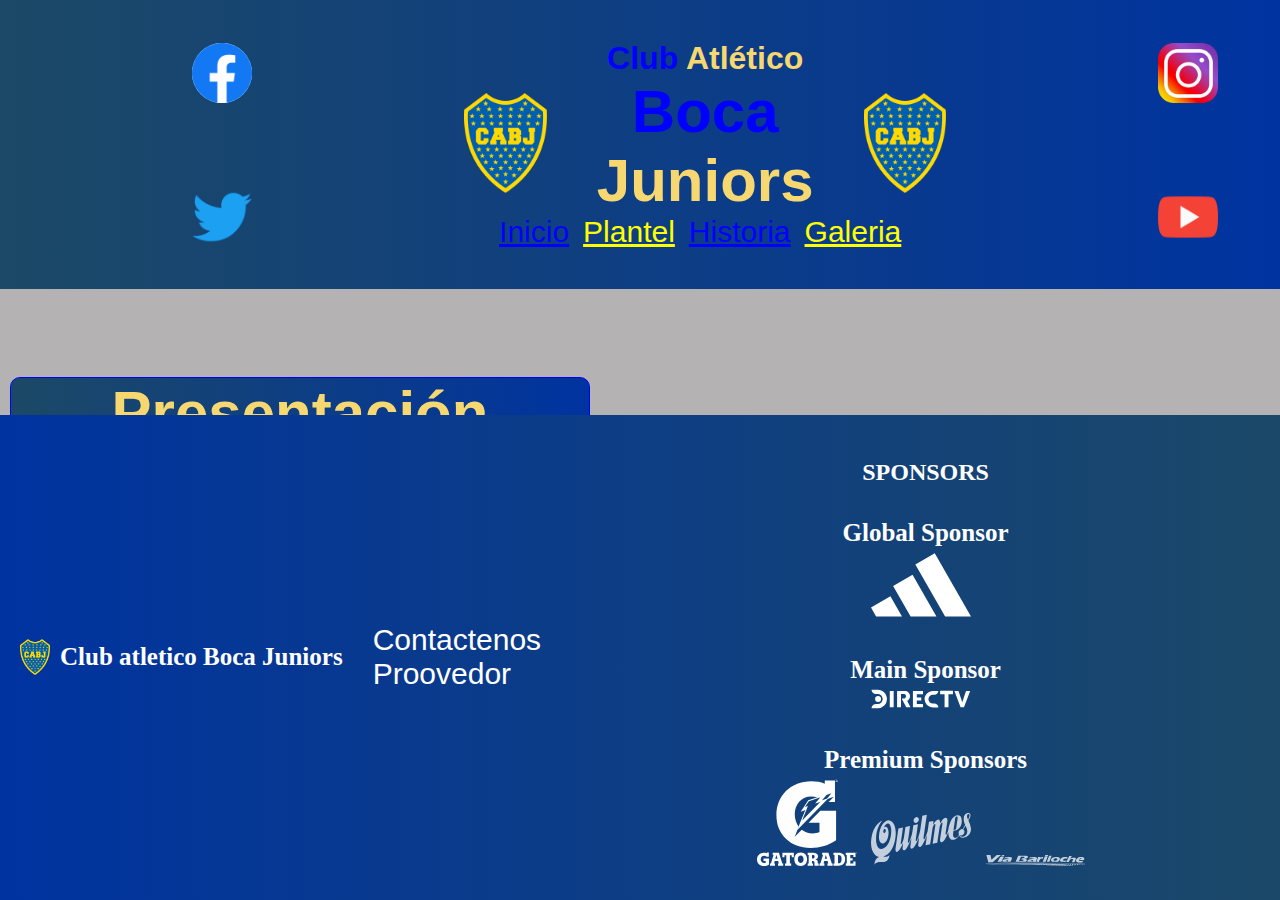
==== index.html @ 7a2bebf0 "Footer" ====
<!DOCTYPE html>
<html lang="en">
<head>
    <meta charset="UTF-8">
    <meta http-equiv="X-UA-Compatible" content="IE=edge">
    <link rel="stylesheet" href="style.css">
    <meta name="viewport" content="width=device-width, initial-scale=1.0">
    <title>Document</title>
</head>
<body>
    <div class="contenedor1">
        <div class="redes">
            <a href="https://www.facebook.com/BocaJuniors/?locale=es_LA" target="_blank" class="red-social-arriba" class="derecha">
              <img src="facebook.png" alt="Facebook">
            </a>
            <a href="https://twitter.com/BocaJrsOficial?s=20" target="_blank" class="red-social-abajo" class="derecha">
              <img src="twitter.png" alt="Twitter">
            </a>
          </div>
    
    <header>
        <div class="contenedor2">
            <img class="escudo1" src="boca.png" alt="escudo_boca">
            <h1>
                <span class="club">Club</span> 
                <span class="atletico">Atlético</span> 
                <br>
                <span class="boca">Boca</span> 
                <span class="juniors">Juniors</span>
            </h1>
            <img class="escudo2" src="boca.png" alt="escudo_boca">
        </div>
            <nav>
                <ul>
                    <li><a class="amarillo" href="">Inicio</a></li>
                    <li><a class="azul" href="">Plantel</a></li>
                    <li><a class="amarillo" href="">Historia</a></li>
                    <li><a class="azul" href="">Galeria</a></li>
                </ul>
            </nav>
    </header>

    <div class="redes">
      <a href="https://www.instagram.com/bocajrsoficial/" target="_blank" class="red-social-arriba" class="izquierda">
        <img src="instagram.png" alt="Instagram">
      </a>
      <a href="https://www.youtube.com/@bocajuniors" target="_blank" class="red-social-abajo" class="izquierda">
        <img src="youtube.png" alt="YouTube">
      </a>
    </div>
  </div>
    
      <br>
      <div class="contenedor3">
        <div class="titulo">
          <h1>Presentación</h1>
          <ul class="lista">
            <li>¡Bienvenidos a la presentación de la página!</li>
            <br>
            <li>En la siguiente página se hará un repaso del Club Atlético Boca Juniors. Aquí encontrarás información sobre la historia del club, el plantel actual, una galería de imágenes y demás. Explora nuestra plataforma y sumérgete en la pasión y grandeza de Boca Juniors.</li>
            <br>
            <li class="saludo">¡Bienvenidos al mundo boquense!</li>
          </ul>
        </div>
      </div>

      <footer>
        <div class="footer-izq">
          <div class="logo">
            <img class="escudo3" src="boca.png" alt="icono">
            <span>Club atletico Boca Juniors</span>
          </div>
          <div class="contacto">
            <a href="https://www.bocajuniors.com.ar/contacto" target="_blank" class="footer-link">Contactenos</a>
            <a href="https://www.bocajuniors.com.ar/el-club/ser-proveedor" target="_blank" class="footer-link">Proovedor</a>
          </div>
        </div>
        <div class="footer-der">
          <div class="sponsors">
            <h3 class="sponsor-titulo">Sponsors</h3>
            <div class="sponsors-cat">
              <h4>Global Sponsor</h4>
              <img src="adidas.svg" alt="Adidas">
            </div>
            <div class="sponsors-cat">
              <h4>Main Sponsor</h4>
              <img src="directv.svg" alt="DirecTV">
            </div>
            <div class="sponsors-cat">
              <h4>Premium Sponsors</h4>
              <img src="gatorade.svg" alt="Gatorade">
              <img src="quilmes.svg" alt="Quilmes">
              <img src="via_bariloche.svg" alt="Via Bariloche">
            </div>
          </div>
        </div>
      </footer>
    </div>
</body>
</html>
---- style.css ----
body{
    margin: 0;
    padding: 0;
    background-color: rgb(180, 178, 178);
}

header{
    text-align: center;
    max-width: 600px;
    padding: 20px;
    margin: 20px auto;
}

.escudo1{
    max-height: 100px;
    padding-right: 40px;
    padding-top: 30px;
}

.escudo2{
    max-height: 100px;
    padding-left: 40px;
    padding-top: 30px;
}

.contenedor1{
    background: linear-gradient(to left, #0033A0, #1C4966);
    display: flex;
    align-items:center;
    justify-content: space-between;
    margin-bottom: 20px;
}

.contenedor2{
    display: flex;
    align-items: center;
    text-align: center;
    justify-content: center;
}

.contenedor3{
    max-width: 600px;
    text-align: center;
}

.titulo h1{
    background: linear-gradient(to left, #0033A0, #1C4966);
    font-size: 60px;
    border: solid 1px blue;
    border-radius: 10px;
    cursor: pointer;
    color: #f7d770;
    margin-top: 50px;
}

.lista{
    display: none;
    background-color: #f7d770;
    padding: 10px;
    border-radius: 5px;
    margin-top: 10px;
    font-size: 25px;
    font-family:'Franklin Gothic Medium', 'Arial Narrow', Arial, sans-serif;
    line-height: 1.5;
    margin-bottom: 10px;
    list-style-type: none;
}

.titulo ul{
    width: 90%;
    margin:  auto;
}

.titulo:hover .lista{
    display: block;
}

h1{
    margin: 0 10px;
    font-family:'Gill Sans', 'Gill Sans MT', Calibri, 'Trebuchet MS', sans-serif
}

h1 span.club, span.boca{
    color: blue;
}

h1 span.atletico, span.juniors{
    color: #f7d770;
}

h1 span.boca, span.juniors{
    font-size: 60px;
}

.azul{
    color: yellow;
    border-radius: 100%;
}

.amarillo{
    color: blue;
    border-radius: 100%;
}

a{
    font-size: 30px;
    font-family:'Franklin Gothic Medium', 'Arial Narrow', Arial, sans-serif;
}


nav ul{
    padding: 0;
    margin: 0;
}

nav li{
    display: inline-block;
    margin-right: 10px;
}

.redes , .izquierda{
    display: flex;
    flex-direction: column;
    margin-left: 15%;
}


.redes, .derecha{
    display: flex;
    flex-direction: column;
    margin-right: 15%;
}

.red-social-arriba{
    
    background-color: #fff;
    width: 60px;
    height: 60px;
    border-radius: 50%;
    margin-bottom: 70%;
    text-decoration: none;
    color: #000;
}

.red-social-abajo{
    width: 60px;
    height: 60px;
    border-radius: 50%;
    margin-top: 70%;
    text-decoration: none;
    color: #000;
}


.red-social-abajo img, .red-social-arriba img {
    width: 60px;
    height: 60px;
    object-fit: cover;
    transition: transform 0.3s ease;
}

.red-social-arriba:hover, .red-social-abajo:hover{
    background-color: #f7d770;
    color: #fff;
    width: 65px;
    height: 65px;
    transform: scale(1.1);
    
}

.saludo{
    background: linear-gradient(to right, #0033A0,  #1C4966);
    background-clip: text;
    -webkit-background-clip: text;
    -webkit-text-fill-color:transparent;
    font-size: 30px;

}

.escudo3{
    width: 100px;
}

footer{
    background: linear-gradient(to right, #0033A0, #1C4966);
    display: flex;
    justify-content: space-between;
    padding: 20px;
    color: #fff;
    position: fixed;
    left: 0;
    bottom: 0;
    width: 100%;
}

.footer-izq{
    display: flex;
    align-items: center;
}

.footer-izq .logo{
    display: flex;
    align-items: center;
    margin-right: 30px;
}

.footer-izq .logo img{
    width: 30px;
    margin-right: 10px;
}

.footer-izq .logo span{
    font-weight: bold;
    font-size: 25px;
}

.footer-izq .contacto a{
    display: flex;
    margin-right: 10px;
    color: #fff;
    text-decoration: none;
}

.footer-der{
    display: flex;
    align-items: flex-start;
    justify-content: flex-end;
    flex-grow: 1;
    
}

.sponsors{
    flex-grow: 1;
    text-align: center;
}

.sponsor-titulo{
    font-size: 24px;
    font-weight: bold;
    margin-bottom: 10px;
    text-transform: uppercase;
    color: #fff;
}

.sponsors-cat{
    margin-bottom: 10px;
}

.sponsors-cat h4{
    margin-bottom: 5px;
    font-size: 25px;
}

.sponsors-cat img{
    width: 100px;
    height: auto;
    margin-right: 10px;
}
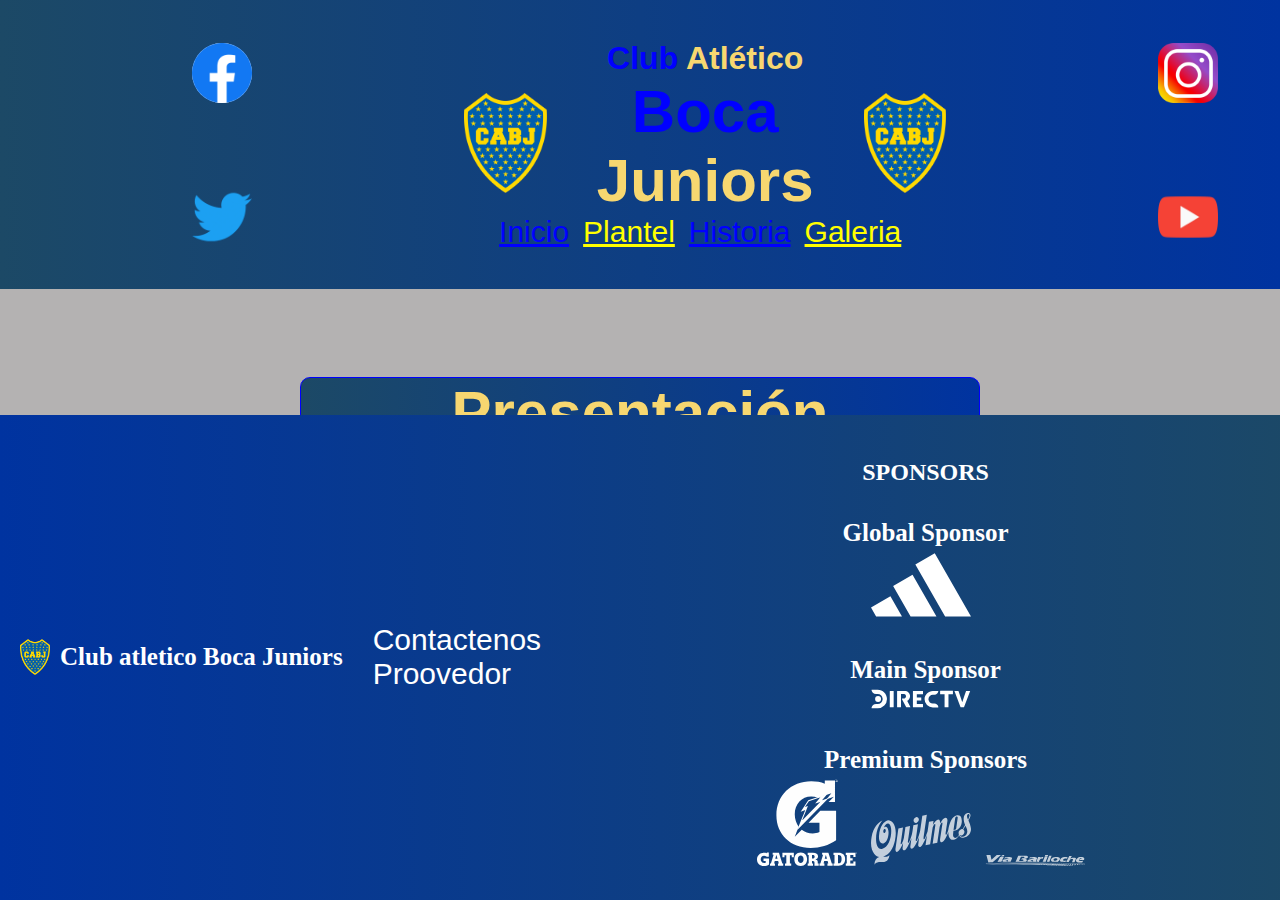
==== commit 38e4ad08: "Seccion Inicio" ====
--- a/index.html
+++ b/index.html
@@ -50,19 +50,29 @@
     </div>
   </div>
     
-      <br>
-      <div class="contenedor3">
-        <div class="titulo">
-          <h1>Presentación</h1>
-          <ul class="lista">
-            <li>¡Bienvenidos a la presentación de la página!</li>
-            <br>
-            <li>En la siguiente página se hará un repaso del Club Atlético Boca Juniors. Aquí encontrarás información sobre la historia del club, el plantel actual, una galería de imágenes y demás. Explora nuestra plataforma y sumérgete en la pasión y grandeza de Boca Juniors.</li>
-            <br>
-            <li class="saludo">¡Bienvenidos al mundo boquense!</li>
-          </ul>
-        </div>
-      </div>
+  <br>
+  <div class="contenedor4">
+  <div class="contenedor3">
+    <div class="titulo">
+      <h1>Presentación</h1>
+      <ul class="lista">
+        <li>¡Bienvenidos a la presentación de la página!</li>
+        <br>
+        <li>En la siguiente página se hará un repaso del Club Atlético Boca Juniors. Aquí encontrarás información sobre la historia del club, el plantel actual, una galería de imágenes y demás. Explora nuestra plataforma y sumérgete en la pasión y grandeza de Boca Juniors.</li>
+        <br>
+        <li class="saludo">¡Bienvenidos al mundo boquense!</li>
+      </ul>
+    </div>
+  </div>
+  <div class="contenedor3">
+    <div class="titulo">
+      <h1>Video Destacado</h1>
+      <ul class="lista">
+        <iframe width="530" height="315" src="https://www.youtube.com/embed/7BFhtuCkrOo" title="YouTube video player" frameborder="0" allow="accelerometer; autoplay; clipboard-write; encrypted-media; gyroscope; picture-in-picture; web-share" allowfullscreen></iframe>
+      </ul>
+    </div>
+  </div>
+</div>
 
       <footer>
         <div class="footer-izq">
--- a/style.css
+++ b/style.css
@@ -39,8 +39,16 @@
 }
 
 .contenedor3{
-    max-width: 600px;
-    text-align: center;
+    width: 700px;
+    text-align: center;
+}
+
+.contenedor4{
+    display: flex;
+    flex-direction: column;
+    text-align: center;
+    justify-content: center;
+    align-items: center;
 }
 
 .titulo h1{
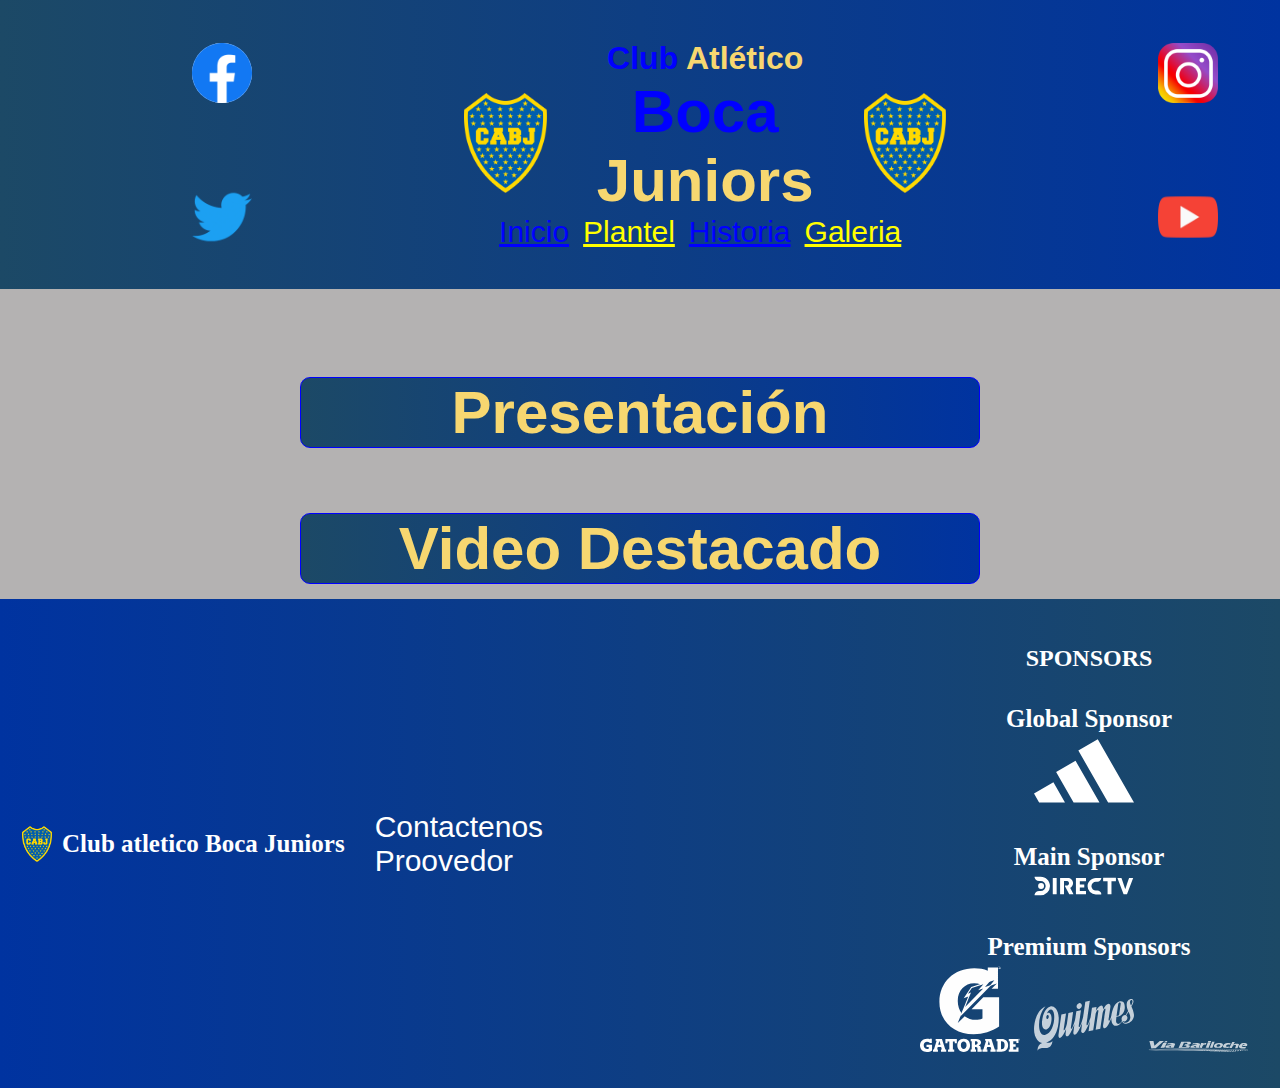
==== commit 6fac1c60: "inicio modificado" ====
--- a/index.html
+++ b/index.html
@@ -4,8 +4,9 @@
     <meta charset="UTF-8">
     <meta http-equiv="X-UA-Compatible" content="IE=edge">
     <link rel="stylesheet" href="style.css">
+    <link rel="icon" href="boca.png">
     <meta name="viewport" content="width=device-width, initial-scale=1.0">
-    <title>Document</title>
+    <title>Boca Juniors</title>
 </head>
 <body>
     <div class="contenedor1">
@@ -32,8 +33,8 @@
         </div>
             <nav>
                 <ul>
-                    <li><a class="amarillo" href="">Inicio</a></li>
-                    <li><a class="azul" href="">Plantel</a></li>
+                    <li><a class="amarillo" href="index.html">Inicio</a></li>
+                    <li><a class="azul" href="plantel.html">Plantel</a></li>
                     <li><a class="amarillo" href="">Historia</a></li>
                     <li><a class="azul" href="">Galeria</a></li>
                 </ul>
@@ -80,6 +81,7 @@
             <img class="escudo3" src="boca.png" alt="icono">
             <span>Club atletico Boca Juniors</span>
           </div>
+          
           <div class="contacto">
             <a href="https://www.bocajuniors.com.ar/contacto" target="_blank" class="footer-link">Contactenos</a>
             <a href="https://www.bocajuniors.com.ar/el-club/ser-proveedor" target="_blank" class="footer-link">Proovedor</a>
--- a/style.css
+++ b/style.css
@@ -41,6 +41,7 @@
 .contenedor3{
     width: 700px;
     text-align: center;
+    margin-bottom: 15px;
 }
 
 .contenedor4{
@@ -76,7 +77,7 @@
 
 .titulo ul{
     width: 90%;
-    margin:  auto;
+    margin: auto;
 }
 
 .titulo:hover .lista{
@@ -193,12 +194,9 @@
     background: linear-gradient(to right, #0033A0, #1C4966);
     display: flex;
     justify-content: space-between;
-    padding: 20px;
-    color: #fff;
-    position: fixed;
-    left: 0;
-    bottom: 0;
-    width: 100%;
+    padding:22px;
+    color: #fff;
+    
 }
 
 .footer-izq{
@@ -231,14 +229,12 @@
 
 .footer-der{
     display: flex;
-    align-items: flex-start;
-    justify-content: flex-end;
-    flex-grow: 1;
+    align-items: center;
+    justify-content: center;
     
 }
 
 .sponsors{
-    flex-grow: 1;
     text-align: center;
 }
 
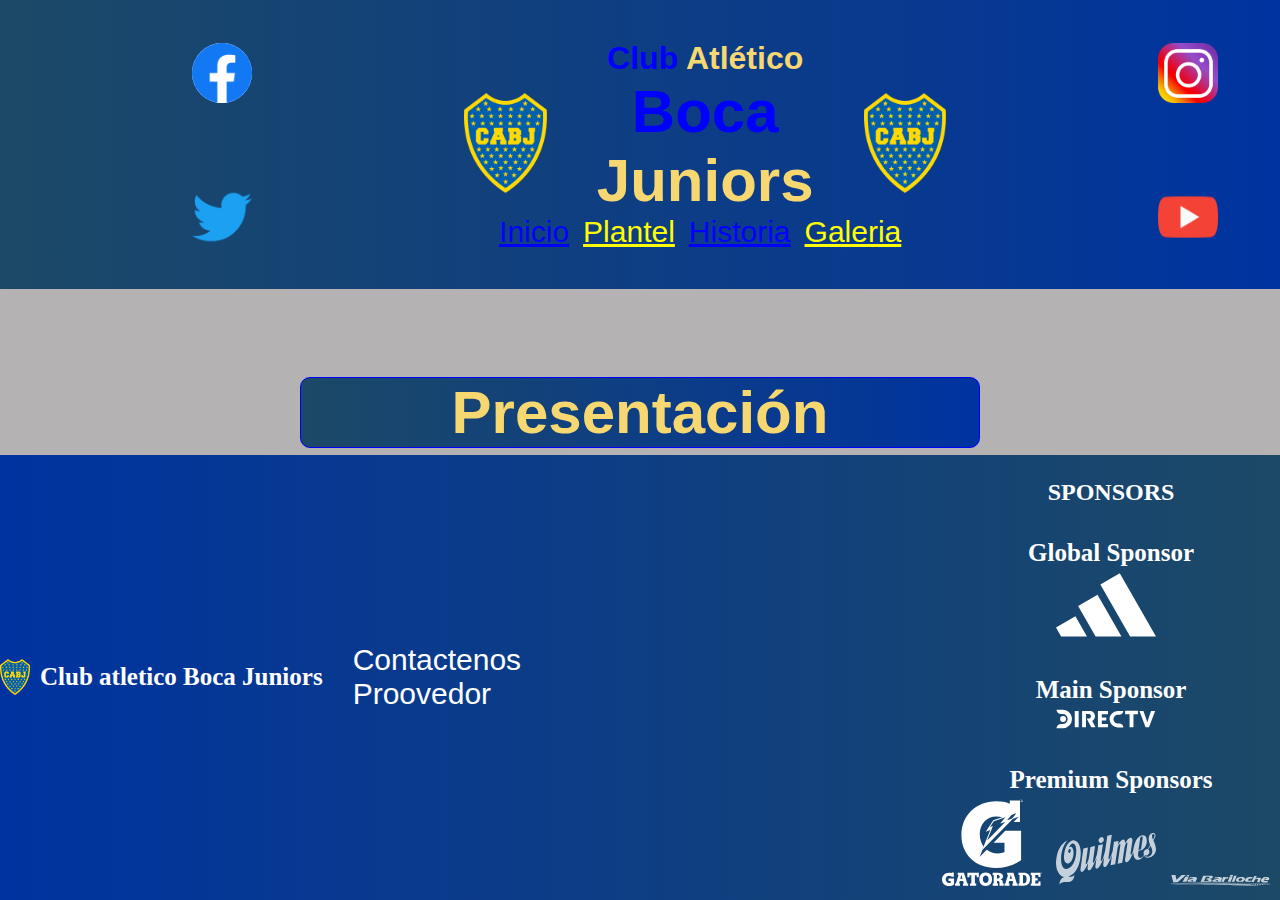
==== commit 96183307: "galeria" ====
--- a/index.html
+++ b/index.html
@@ -35,8 +35,8 @@
                 <ul>
                     <li><a class="amarillo" href="index.html">Inicio</a></li>
                     <li><a class="azul" href="plantel.html">Plantel</a></li>
-                    <li><a class="amarillo" href="">Historia</a></li>
-                    <li><a class="azul" href="">Galeria</a></li>
+                    <li><a class="amarillo" href="historia.html">Historia</a></li>
+                    <li><a class="azul" href="galeria.html">Galeria</a></li>
                 </ul>
             </nav>
     </header>
--- a/style.css
+++ b/style.css
@@ -194,9 +194,10 @@
     background: linear-gradient(to right, #0033A0, #1C4966);
     display: flex;
     justify-content: space-between;
-    padding:22px;
-    color: #fff;
-    
+    color: #fff;
+    bottom: 0;
+    position: fixed;
+    width: 100%;
 }
 
 .footer-izq{
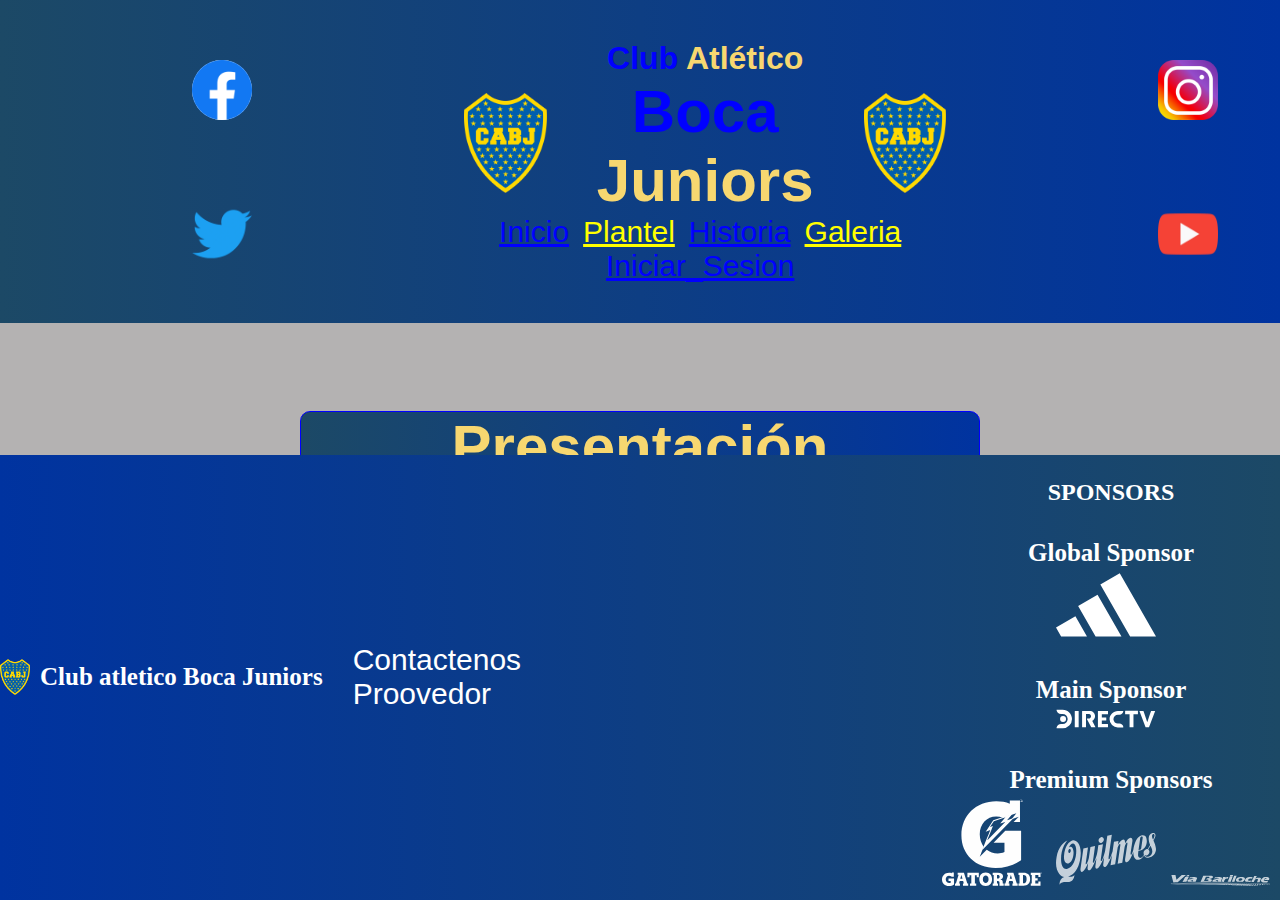
==== commit bb0a5f33: "sesion" ====
--- a/index.html
+++ b/index.html
@@ -37,6 +37,7 @@
                     <li><a class="azul" href="plantel.html">Plantel</a></li>
                     <li><a class="amarillo" href="historia.html">Historia</a></li>
                     <li><a class="azul" href="galeria.html">Galeria</a></li>
+                    <li><a class="amarillo" href="sesion.html">Iniciar_Sesion</a></li>
                 </ul>
             </nav>
     </header>
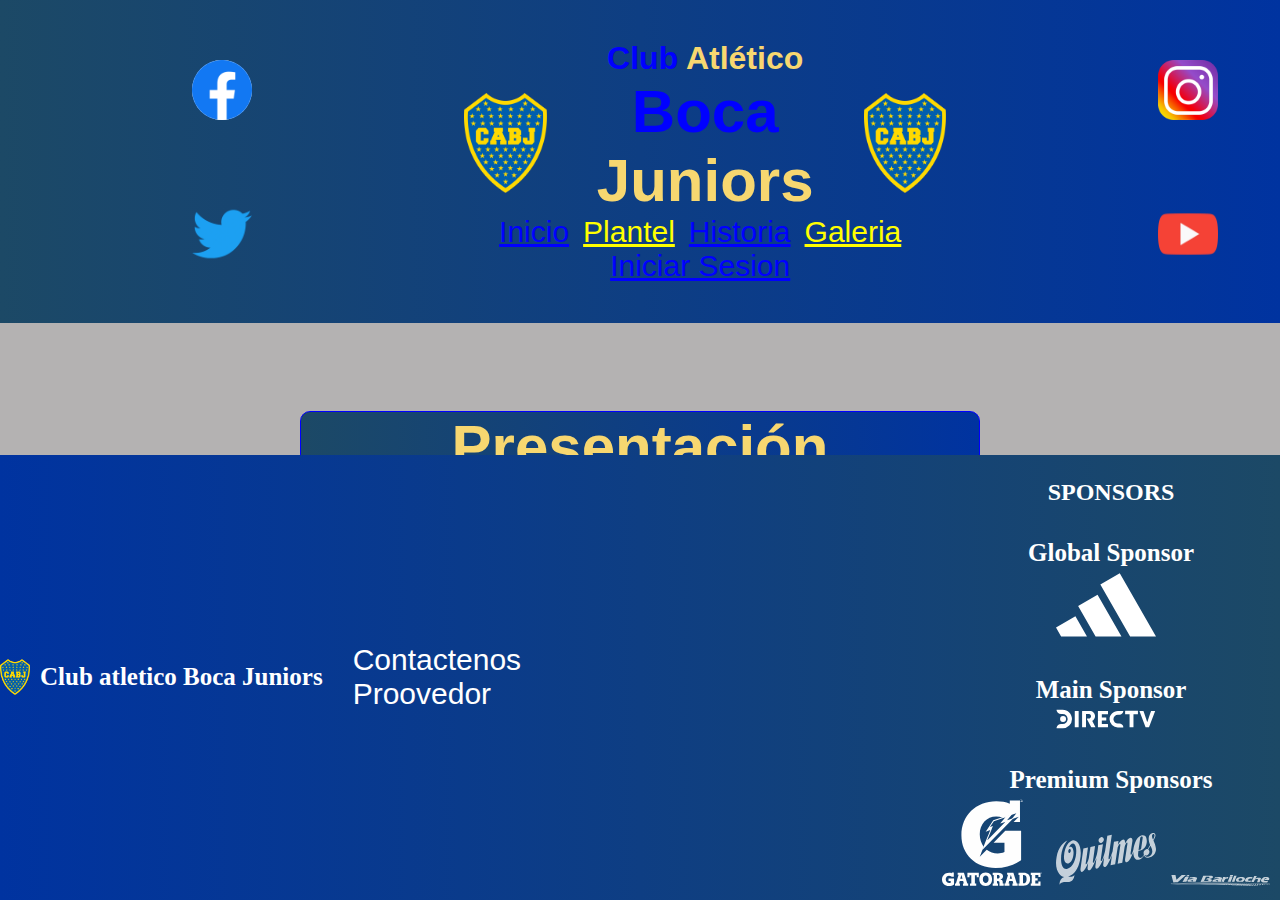
==== commit 2aff0538: "agregar el sesion.html" ====
--- a/index.html
+++ b/index.html
@@ -37,7 +37,7 @@
                     <li><a class="azul" href="plantel.html">Plantel</a></li>
                     <li><a class="amarillo" href="historia.html">Historia</a></li>
                     <li><a class="azul" href="galeria.html">Galeria</a></li>
-                    <li><a class="amarillo" href="sesion.html">Iniciar_Sesion</a></li>
+                    <li><a class="amarillo" href="sesion.html">Iniciar Sesion</a></li>
                 </ul>
             </nav>
     </header>
